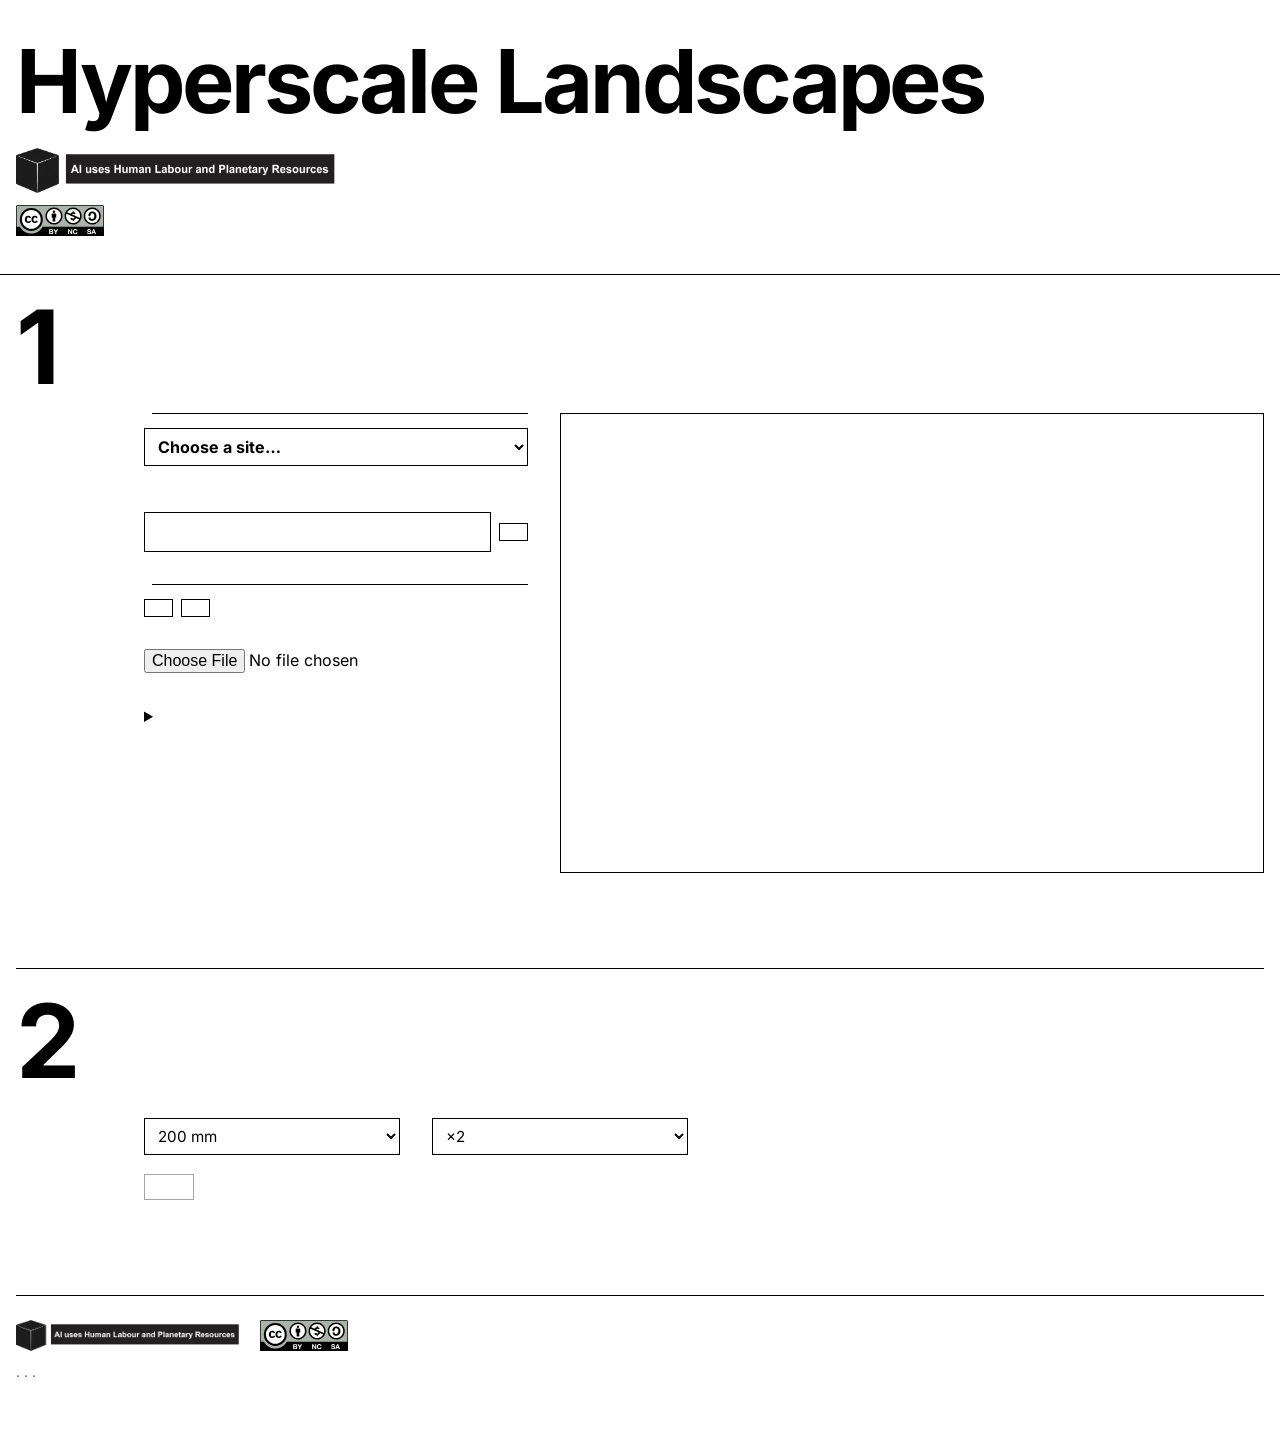
==== web/index.html @ 254e916b "Context apron: Landscape and Energy context toggles; licence split - Screen-only context apron round" ====
<!doctype html>
<html lang="en-GB">
<head>
<meta charset="utf-8">
<meta name="viewport" content="width=device-width, initial-scale=1">
<title>Hyperscale Landscapes</title>
<meta name="description" content="Make 3D-printable models and images of the landscape around a proposed data centre. Runs entirely in your browser.">
<meta name="referrer" content="strict-origin-when-cross-origin">
<link rel="icon" href="data:image/svg+xml,%3Csvg xmlns='http://www.w3.org/2000/svg' viewBox='0 0 32 32'%3E%3Cpath d='M2 26 L11 12 L17 20 L22 14 L30 26Z' fill='%238B7355'/%3E%3Crect x='18' y='19' width='8' height='7' fill='%23000000'/%3E%3C/svg%3E">
<link rel="stylesheet" href="vendor/leaflet/leaflet.css">
<link rel="stylesheet" href="css/app.css">
<script type="importmap">
{ "imports": {
  "three": "./vendor/three/three.module.min.js",
  "three/addons/": "./vendor/three/addons/",
  "gifenc": "./vendor/gifenc.js",
  "hl/caption": "./js/scene/caption.js"
} }
</script>
</head>
<body>
<a class="skip" href="#main">Skip to content</a>
<header class="site">
  <h1 data-i18n="app.title">Hyperscale Landscapes</h1>
  <p data-i18n="app.tagline"></p>
  <img class="logo" src="img/ai-planetary-resources.webp" width="2000" height="281" alt="AI uses Human Labour and Planetary Resources">
  <a class="cc" href="https://creativecommons.org/licenses/by-nc-sa/4.0/" rel="license"><img src="img/cc-by-nc-sa.svg" width="88" height="31" alt="Creative Commons Attribution-NonCommercial-ShareAlike 4.0 International licence"></a>
</header>

<main id="main">
  <section class="step" id="pick" aria-labelledby="pick-h">
    <h2 id="pick-h"><span class="num" aria-hidden="true">1</span><span data-i18n="step.pick"></span></h2>
    <div class="pick-grid">
      <div class="pick-controls">
        <fieldset>
          <legend data-i18n="pick.sites"></legend>
          <label for="site-select" class="visually-hidden">Choose a Scottish hyperscale data centre site</label>
          <select id="site-select"><option value="">Choose a site…</option></select>
          <p class="hint" data-i18n="pick.sites.help"></p>
          <p class="hint"><a href="https://www.google.com/maps/d/viewer?mid=1iGmWc4tSHrLNwDRCFz86dLgBFWWw-Kg" rel="noopener" target="_blank" data-i18n="pick.sites.aprs"></a></p>
          <div id="site-facts" class="site-facts" aria-live="polite" hidden></div>
        </fieldset>
        <form id="search" class="row" role="search">
          <label for="q" data-i18n="pick.search"></label>
          <div class="inline"><input id="q" type="search" autocomplete="off" required><button data-i18n="pick.search.button"></button></div>
          <p class="hint" data-i18n="pick.search.privacy"></p>
          <ul id="results" class="results" aria-live="polite"></ul>
        </form>
        <fieldset>
          <legend data-i18n="pick.draw"></legend>
          <div class="inline">
            <button type="button" id="draw-box" data-i18n="pick.draw.box"></button>
            <button type="button" id="draw-poly" data-i18n="pick.draw.polygon"></button>
            <button type="button" id="draw-finish" data-i18n="pick.draw.finish" hidden></button>
          </div>
        </fieldset>
        <div class="row">
          <label for="upload" data-i18n="pick.upload"></label>
          <input id="upload" type="file" accept=".geojson,.json,.kml,.kmz">
          <p class="hint" data-i18n="pick.upload.help"></p>
        </div>
        <details>
          <summary data-i18n="pick.coords"></summary>
          <form id="coords" class="coords">
            <label>South <input name="minLat" type="number" step="any" required></label>
            <label>North <input name="maxLat" type="number" step="any" required></label>
            <label>West <input name="minLon" type="number" step="any" required></label>
            <label>East <input name="maxLon" type="number" step="any" required></label>
            <button data-i18n="pick.coords.apply"></button>
          </form>
        </details>
      </div>
      <div id="map" class="map" aria-label="Map for choosing an area"></div>
    </div>
    <p id="area" class="status" aria-live="polite"></p>
  </section>

  <section class="step" id="size" aria-labelledby="size-h">
    <h2 id="size-h"><span class="num" aria-hidden="true">2</span><span data-i18n="step.size"></span></h2>
    <form id="options" class="options">
      <label><span data-i18n="size.print"></span>
        <select name="printSize"><option value="200" selected>200 mm</option><option value="150">150 mm</option><option value="120">120 mm</option></select></label>
      <label><span data-i18n="size.exag"></span>
        <select name="zExag"><option value="1">×1 (true)</option><option value="1.5">×1.5</option><option value="2" selected>×2</option><option value="3">×3</option></select></label>
      <p class="hint" id="exag-note"></p>
      <button id="build" class="primary" data-i18n="build.button" disabled></button>
      <p id="build-status" class="status" role="status" aria-live="polite"></p>
    </form>
  </section>

  <section class="step" id="preview" aria-labelledby="preview-h" hidden>
    <h2 id="preview-h"><span class="num" aria-hidden="true">3</span><span data-i18n="step.preview"></span></h2>
    <div id="view" class="view"></div>
    <details class="studio-wrap" id="layers-panel" open>
      <summary>Layers, surface and background</summary>
      <div class="layers layers-panel">
        <div>
          <h3 data-i18n="preview.layers"></h3>
          <ul id="layer-list"></ul>
        </div>
        <div>
          <h3><label for="surface">Surface</label></h3>
          <select id="surface"></select>
          <p id="surface-note" class="hint" aria-live="polite"></p>
        </div>
      </div>
    </details>
    <details class="studio-wrap" id="geology-panel" open hidden>
      <summary>Geology legend</summary>
      <div id="geology-slot"></div>
    </details>
    <details class="studio-wrap" id="data-notes">
      <summary>Data notes</summary>
      <p id="caption" class="caption"></p>
    </details>
    <details class="studio-wrap" open>
      <summary>Studio: style, camera, light and model</summary>
      <div id="studio"></div>
    </details>
    <details class="studio-wrap" id="section-panel">
      <summary>Cross-section</summary>
      <p class="hint">Draw a line across the area on the map, for example from a village through the site to a substation. The profile shows the ground, buildings at their heights, the proposed building at its stated height, and what the line crosses.</p>
      <div class="inline">
        <button type="button" id="section-draw">Draw a line on the map</button>
        <label>Vertical scale
          <select id="section-vex">
            <option value="1" selected>True (×1)</option><option value="2">×2</option>
            <option value="5">×5</option><option value="10">×10</option>
          </select></label>
        <button type="button" id="section-svg" disabled>Save SVG</button>
        <button type="button" id="section-png" disabled>Save PNG</button>
      </div>
      <p id="section-status" class="hint" aria-live="polite"></p>
      <figure id="section-figure" class="section-figure"></figure>
    </details>
  </section>

  <section class="step" id="export" aria-labelledby="export-h" hidden>
    <h2 id="export-h"><span class="num" aria-hidden="true">4</span><span data-i18n="step.export"></span></h2>
    <label class="print-colours"><span data-i18n="size.preset"></span>
      <select name="preset" id="preset" form="options"></select></label>
    <p class="hint">How the 3MF is split into coloured parts, one per filament. The shape is the same in every set; Studio's <em>Print colours</em> shows the choice on screen.</p>
    <div class="inline downloads">
      <button type="button" id="dl-3mf" class="primary" data-i18n="export.3mf"></button>
      <button type="button" id="dl-stl" data-i18n="export.stl"></button>
    </div>
    <h3>Images and animations</h3>
    <div id="export-media" class="studio export-media"></div>
    <h3>Legend and geology</h3>
    <div class="studio export-media">
      <fieldset id="export-legend"><legend>Legend</legend></fieldset>
      <fieldset id="export-geology" hidden><legend>Geology cross sections</legend></fieldset>
    </div>
    <h3>Digital artefacts</h3>
    <div class="inline downloads">
      <button type="button" id="dl-viewer">Interactive 3D viewer (HTML)</button>
    </div>
    <p class="hint">A single file that opens in any browser, works offline, and can be emailed. It has the same controls as this preview.</p>
    <p id="viewer-info" class="hint" aria-live="polite"></p>
    <p class="hint" data-i18n="export.3mf.help"></p>
    <p class="note" data-i18n="export.lowres"></p>
    <p id="pauses" class="hint"></p>
    <p><a href="https://github.com/jamiejcross/hyperscale-landscapes/tree/main/docs" data-i18n="export.newprint"></a></p>
  </section>
</main>

<footer class="site">
  <p class="logos">
    <img src="img/ai-planetary-resources.webp" width="2000" height="281" alt="AI uses Human Labour and Planetary Resources">
    <a href="https://creativecommons.org/licenses/by-nc-sa/4.0/" rel="license"><img src="img/cc-by-nc-sa.svg" width="88" height="31" alt="Creative Commons Attribution-NonCommercial-ShareAlike 4.0 International licence"></a>
  </p>
  <p data-i18n="footer.licence"></p>
  <p><span data-i18n="footer.attr"></span> · <a href="privacy.html" data-i18n="footer.privacy"></a> ·
     <a href="https://github.com/jamiejcross/hyperscale-landscapes/blob/main/DATA_LICENCES.md" data-i18n="footer.sources"></a> ·
     <a href="https://github.com/jamiejcross/hyperscale-landscapes" data-i18n="footer.code"></a></p>
</footer>
<script src="vendor/leaflet/leaflet.js"></script>
<script type="module" src="js/app.js"></script>
</body>
</html>
---- web/vendor/leaflet/leaflet.css ----
/* required styles */

.leaflet-pane,
.leaflet-tile,
.leaflet-marker-icon,
.leaflet-marker-shadow,
.leaflet-tile-container,
.leaflet-pane > svg,
.leaflet-pane > canvas,
.leaflet-zoom-box,
.leaflet-image-layer,
.leaflet-layer {
	position: absolute;
	left: 0;
	top: 0;
	}
.leaflet-container {
	overflow: hidden;
	}
.leaflet-tile,
.leaflet-marker-icon,
.leaflet-marker-shadow {
	-webkit-user-select: none;
	   -moz-user-select: none;
	        user-select: none;
	  -webkit-user-drag: none;
	}
/* Prevents IE11 from highlighting tiles in blue */
.leaflet-tile::selection {
	background: transparent;
}
/* Safari renders non-retina tile on retina better with this, but Chrome is worse */
.leaflet-safari .leaflet-tile {
	image-rendering: -webkit-optimize-contrast;
	}
/* hack that prevents hw layers "stretching" when loading new tiles */
.leaflet-safari .leaflet-tile-container {
	width: 1600px;
	height: 1600px;
	-webkit-transform-origin: 0 0;
	}
.leaflet-marker-icon,
.leaflet-marker-shadow {
	display: block;
	}
/* .leaflet-container svg: reset svg max-width decleration shipped in Joomla! (joomla.org) 3.x */
/* .leaflet-container img: map is broken in FF if you have max-width: 100% on tiles */
.leaflet-container .leaflet-overlay-pane svg {
	max-width: none !important;
	max-height: none !important;
	}
.leaflet-container .leaflet-marker-pane img,
.leaflet-container .leaflet-shadow-pane img,
.leaflet-container .leaflet-tile-pane img,
.leaflet-container img.leaflet-image-layer,
.leaflet-container .leaflet-tile {
	max-width: none !important;
	max-height: none !important;
	width: auto;
	padding: 0;
	}

.leaflet-container img.leaflet-tile {
	/* See: https://bugs.chromium.org/p/chromium/issues/detail?id=600120 */
	mix-blend-mode: plus-lighter;
}

.leaflet-container.leaflet-touch-zoom {
	-ms-touch-action: pan-x pan-y;
	touch-action: pan-x pan-y;
	}
.leaflet-container.leaflet-touch-drag {
	-ms-touch-action: pinch-zoom;
	/* Fallback for FF which doesn't support pinch-zoom */
	touch-action: none;
	touch-action: pinch-zoom;
}
.leaflet-container.leaflet-touch-drag.leaflet-touch-zoom {
	-ms-touch-action: none;
	touch-action: none;
}
.leaflet-container {
	-webkit-tap-highlight-color: transparent;
}
.leaflet-container a {
	-webkit-tap-highlight-color: rgba(51, 181, 229, 0.4);
}
.leaflet-tile {
	filter: inherit;
	visibility: hidden;
	}
.leaflet-tile-loaded {
	visibility: inherit;
	}
.leaflet-zoom-box {
	width: 0;
	height: 0;
	-moz-box-sizing: border-box;
	     box-sizing: border-box;
	z-index: 800;
	}
/* workaround for https://bugzilla.mozilla.org/show_bug.cgi?id=888319 */
.leaflet-overlay-pane svg {
	-moz-user-select: none;
	}

.leaflet-pane         { z-index: 400; }

.leaflet-tile-pane    { z-index: 200; }
.leaflet-overlay-pane { z-index: 400; }
.leaflet-shadow-pane  { z-index: 500; }
.leaflet-marker-pane  { z-index: 600; }
.leaflet-tooltip-pane   { z-index: 650; }
.leaflet-popup-pane   { z-index: 700; }

.leaflet-map-pane canvas { z-index: 100; }
.leaflet-map-pane svg    { z-index: 200; }

.leaflet-vml-shape {
	width: 1px;
	height: 1px;
	}
.lvml {
	behavior: url(#default#VML);
	display: inline-block;
	position: absolute;
	}


/* control positioning */

.leaflet-control {
	position: relative;
	z-index: 800;
	pointer-events: visiblePainted; /* IE 9-10 doesn't have auto */
	pointer-events: auto;
	}
.leaflet-top,
.leaflet-bottom {
	position: absolute;
	z-index: 1000;
	pointer-events: none;
	}
.leaflet-top {
	top: 0;
	}
.leaflet-right {
	right: 0;
	}
.leaflet-bottom {
	bottom: 0;
	}
.leaflet-left {
	left: 0;
	}
.leaflet-control {
	float: left;
	clear: both;
	}
.leaflet-right .leaflet-control {
	float: right;
	}
.leaflet-top .leaflet-control {
	margin-top: 10px;
	}
.leaflet-bottom .leaflet-control {
	margin-bottom: 10px;
	}
.leaflet-left .leaflet-control {
	margin-left: 10px;
	}
.leaflet-right .leaflet-control {
	margin-right: 10px;
	}


/* zoom and fade animations */

.leaflet-fade-anim .leaflet-popup {
	opacity: 0;
	-webkit-transition: opacity 0.2s linear;
	   -moz-transition: opacity 0.2s linear;
	        transition: opacity 0.2s linear;
	}
.leaflet-fade-anim .leaflet-map-pane .leaflet-popup {
	opacity: 1;
	}
.leaflet-zoom-animated {
	-webkit-transform-origin: 0 0;
	    -ms-transform-origin: 0 0;
	        transform-origin: 0 0;
	}
svg.leaflet-zoom-animated {
	will-change: transform;
}

.leaflet-zoom-anim .leaflet-zoom-animated {
	-webkit-transition: -webkit-transform 0.25s cubic-bezier(0,0,0.25,1);
	   -moz-transition:    -moz-transform 0.25s cubic-bezier(0,0,0.25,1);
	        transition:         transform 0.25s cubic-bezier(0,0,0.25,1);
	}
.leaflet-zoom-anim .leaflet-tile,
.leaflet-pan-anim .leaflet-tile {
	-webkit-transition: none;
	   -moz-transition: none;
	        transition: none;
	}

.leaflet-zoom-anim .leaflet-zoom-hide {
	visibility: hidden;
	}


/* cursors */

.leaflet-interactive {
	cursor: pointer;
	}
.leaflet-grab {
	cursor: -webkit-grab;
	cursor:    -moz-grab;
	cursor:         grab;
	}
.leaflet-crosshair,
.leaflet-crosshair .leaflet-interactive {
	cursor: crosshair;
	}
.leaflet-popup-pane,
.leaflet-control {
	cursor: auto;
	}
.leaflet-dragging .leaflet-grab,
.leaflet-dragging .leaflet-grab .leaflet-interactive,
.leaflet-dragging .leaflet-marker-draggable {
	cursor: move;
	cursor: -webkit-grabbing;
	cursor:    -moz-grabbing;
	cursor:         grabbing;
	}

/* marker & overlays interactivity */
.leaflet-marker-icon,
.leaflet-marker-shadow,
.leaflet-image-layer,
.leaflet-pane > svg path,
.leaflet-tile-container {
	pointer-events: none;
	}

.leaflet-marker-icon.leaflet-interactive,
.leaflet-image-layer.leaflet-interactive,
.leaflet-pane > svg path.leaflet-interactive,
svg.leaflet-image-layer.leaflet-interactive path {
	pointer-events: visiblePainted; /* IE 9-10 doesn't have auto */
	pointer-events: auto;
	}

/* visual tweaks */

.leaflet-container {
	background: #ddd;
	outline-offset: 1px;
	}
.leaflet-container a {
	color: #0078A8;
	}
.leaflet-zoom-box {
	border: 2px dotted #38f;
	background: rgba(255,255,255,0.5);
	}


/* general typography */
.leaflet-container {
	font-family: "Helvetica Neue", Arial, Helvetica, sans-serif;
	font-size: 12px;
	font-size: 0.75rem;
	line-height: 1.5;
	}


/* general toolbar styles */

.leaflet-bar {
	box-shadow: 0 1px 5px rgba(0,0,0,0.65);
	border-radius: 4px;
	}
.leaflet-bar a {
	background-color: #fff;
	border-bottom: 1px solid #ccc;
	width: 26px;
	height: 26px;
	line-height: 26px;
	display: block;
	text-align: center;
	text-decoration: none;
	color: black;
	}
.leaflet-bar a,
.leaflet-control-layers-toggle {
	background-position: 50% 50%;
	background-repeat: no-repeat;
	display: block;
	}
.leaflet-bar a:hover,
.leaflet-bar a:focus {
	background-color: #f4f4f4;
	}
.leaflet-bar a:first-child {
	border-top-left-radius: 4px;
	border-top-right-radius: 4px;
	}
.leaflet-bar a:last-child {
	border-bottom-left-radius: 4px;
	border-bottom-right-radius: 4px;
	border-bottom: none;
	}
.leaflet-bar a.leaflet-disabled {
	cursor: default;
	background-color: #f4f4f4;
	color: #bbb;
	}

.leaflet-touch .leaflet-bar a {
	width: 30px;
	height: 30px;
	line-height: 30px;
	}
.leaflet-touch .leaflet-bar a:first-child {
	border-top-left-radius: 2px;
	border-top-right-radius: 2px;
	}
.leaflet-touch .leaflet-bar a:last-child {
	border-bottom-left-radius: 2px;
	border-bottom-right-radius: 2px;
	}

/* zoom control */

.leaflet-control-zoom-in,
.leaflet-control-zoom-out {
	font: bold 18px 'Lucida Console', Monaco, monospace;
	text-indent: 1px;
	}

.leaflet-touch .leaflet-control-zoom-in, .leaflet-touch .leaflet-control-zoom-out  {
	font-size: 22px;
	}


/* layers control */

.leaflet-control-layers {
	box-shadow: 0 1px 5px rgba(0,0,0,0.4);
	background: #fff;
	border-radius: 5px;
	}
.leaflet-control-layers-toggle {
	background-image: url(images/layers.png);
	width: 36px;
	height: 36px;
	}
.leaflet-retina .leaflet-control-layers-toggle {
	background-image: url(images/layers-2x.png);
	background-size: 26px 26px;
	}
.leaflet-touch .leaflet-control-layers-toggle {
	width: 44px;
	height: 44px;
	}
.leaflet-control-layers .leaflet-control-layers-list,
.leaflet-control-layers-expanded .leaflet-control-layers-toggle {
	display: none;
	}
.leaflet-control-layers-expanded .leaflet-control-layers-list {
	display: block;
	position: relative;
	}
.leaflet-control-layers-expanded {
	padding: 6px 10px 6px 6px;
	color: #333;
	background: #fff;
	}
.leaflet-control-layers-scrollbar {
	overflow-y: scroll;
	overflow-x: hidden;
	padding-right: 5px;
	}
.leaflet-control-layers-selector {
	margin-top: 2px;
	position: relative;
	top: 1px;
	}
.leaflet-control-layers label {
	display: block;
	font-size: 13px;
	font-size: 1.08333em;
	}
.leaflet-control-layers-separator {
	height: 0;
	border-top: 1px solid #ddd;
	margin: 5px -10px 5px -6px;
	}

/* Default icon URLs */
.leaflet-default-icon-path { /* used only in path-guessing heuristic, see L.Icon.Default */
	background-image: url(images/marker-icon.png);
	}


/* attribution and scale controls */

.leaflet-container .leaflet-control-attribution {
	background: #fff;
	background: rgba(255, 255, 255, 0.8);
	margin: 0;
	}
.leaflet-control-attribution,
.leaflet-control-scale-line {
	padding: 0 5px;
	color: #333;
	line-height: 1.4;
	}
.leaflet-control-attribution a {
	text-decoration: none;
	}
.leaflet-control-attribution a:hover,
.leaflet-control-attribution a:focus {
	text-decoration: underline;
	}
.leaflet-attribution-flag {
	display: inline !important;
	vertical-align: baseline !important;
	width: 1em;
	height: 0.6669em;
	}
.leaflet-left .leaflet-control-scale {
	margin-left: 5px;
	}
.leaflet-bottom .leaflet-control-scale {
	margin-bottom: 5px;
	}
.leaflet-control-scale-line {
	border: 2px solid #777;
	border-top: none;
	line-height: 1.1;
	padding: 2px 5px 1px;
	white-space: nowrap;
	-moz-box-sizing: border-box;
	     box-sizing: border-box;
	background: rgba(255, 255, 255, 0.8);
	text-shadow: 1px 1px #fff;
	}
.leaflet-control-scale-line:not(:first-child) {
	border-top: 2px solid #777;
	border-bottom: none;
	margin-top: -2px;
	}
.leaflet-control-scale-line:not(:first-child):not(:last-child) {
	border-bottom: 2px solid #777;
	}

.leaflet-touch .leaflet-control-attribution,
.leaflet-touch .leaflet-control-layers,
.leaflet-touch .leaflet-bar {
	box-shadow: none;
	}
.leaflet-touch .leaflet-control-layers,
.leaflet-touch .leaflet-bar {
	border: 2px solid rgba(0,0,0,0.2);
	background-clip: padding-box;
	}


/* popup */

.leaflet-popup {
	position: absolute;
	text-align: center;
	margin-bottom: 20px;
	}
.leaflet-popup-content-wrapper {
	padding: 1px;
	text-align: left;
	border-radius: 12px;
	}
.leaflet-popup-content {
	margin: 13px 24px 13px 20px;
	line-height: 1.3;
	font-size: 13px;
	font-size: 1.08333em;
	min-height: 1px;
	}
.leaflet-popup-content p {
	margin: 17px 0;
	margin: 1.3em 0;
	}
.leaflet-popup-tip-container {
	width: 40px;
	height: 20px;
	position: absolute;
	left: 50%;
	margin-top: -1px;
	margin-left: -20px;
	overflow: hidden;
	pointer-events: none;
	}
.leaflet-popup-tip {
	width: 17px;
	height: 17px;
	padding: 1px;

	margin: -10px auto 0;
	pointer-events: auto;

	-webkit-transform: rotate(45deg);
	   -moz-transform: rotate(45deg);
	    -ms-transform: rotate(45deg);
	        transform: rotate(45deg);
	}
.leaflet-popup-content-wrapper,
.leaflet-popup-tip {
	background: white;
	color: #333;
	box-shadow: 0 3px 14px rgba(0,0,0,0.4);
	}
.leaflet-container a.leaflet-popup-close-button {
	position: absolute;
	top: 0;
	right: 0;
	border: none;
	text-align: center;
	width: 24px;
	height: 24px;
	font: 16px/24px Tahoma, Verdana, sans-serif;
	color: #757575;
	text-decoration: none;
	background: transparent;
	}
.leaflet-container a.leaflet-popup-close-button:hover,
.leaflet-container a.leaflet-popup-close-button:focus {
	color: #585858;
	}
.leaflet-popup-scrolled {
	overflow: auto;
	}

.leaflet-oldie .leaflet-popup-content-wrapper {
	-ms-zoom: 1;
	}
.leaflet-oldie .leaflet-popup-tip {
	width: 24px;
	margin: 0 auto;

	-ms-filter: "progid:DXImageTransform.Microsoft.Matrix(M11=0.70710678, M12=0.70710678, M21=-0.70710678, M22=0.70710678)";
	filter: progid:DXImageTransform.Microsoft.Matrix(M11=0.70710678, M12=0.70710678, M21=-0.70710678, M22=0.70710678);
	}

.leaflet-oldie .leaflet-control-zoom,
.leaflet-oldie .leaflet-control-layers,
.leaflet-oldie .leaflet-popup-content-wrapper,
.leaflet-oldie .leaflet-popup-tip {
	border: 1px solid #999;
	}


/* div icon */

.leaflet-div-icon {
	background: #fff;
	border: 1px solid #666;
	}


/* Tooltip */
/* Base styles for the element that has a tooltip */
.leaflet-tooltip {
	position: absolute;
	padding: 6px;
	background-color: #fff;
	border: 1px solid #fff;
	border-radius: 3px;
	color: #222;
	white-space: nowrap;
	-webkit-user-select: none;
	-moz-user-select: none;
	-ms-user-select: none;
	user-select: none;
	pointer-events: none;
	box-shadow: 0 1px 3px rgba(0,0,0,0.4);
	}
.leaflet-tooltip.leaflet-interactive {
	cursor: pointer;
	pointer-events: auto;
	}
.leaflet-tooltip-top:before,
.leaflet-tooltip-bottom:before,
.leaflet-tooltip-left:before,
.leaflet-tooltip-right:before {
	position: absolute;
	pointer-events: none;
	border: 6px solid transparent;
	background: transparent;
	content: "";
	}

/* Directions */

.leaflet-tooltip-bottom {
	margin-top: 6px;
}
.leaflet-tooltip-top {
	margin-top: -6px;
}
.leaflet-tooltip-bottom:before,
.leaflet-tooltip-top:before {
	left: 50%;
	margin-left: -6px;
	}
.leaflet-tooltip-top:before {
	bottom: 0;
	margin-bottom: -12px;
	border-top-color: #fff;
	}
.leaflet-tooltip-bottom:before {
	top: 0;
	margin-top: -12px;
	margin-left: -6px;
	border-bottom-color: #fff;
	}
.leaflet-tooltip-left {
	margin-left: -6px;
}
.leaflet-tooltip-right {
	margin-left: 6px;
}
.leaflet-tooltip-left:before,
.leaflet-tooltip-right:before {
	top: 50%;
	margin-top: -6px;
	}
.leaflet-tooltip-left:before {
	right: 0;
	margin-right: -12px;
	border-left-color: #fff;
	}
.leaflet-tooltip-right:before {
	left: 0;
	margin-left: -12px;
	border-right-color: #fff;
	}

/* Printing */

@media print {
	/* Prevent printers from removing background-images of controls. */
	.leaflet-control {
		-webkit-print-color-adjust: exact;
		print-color-adjust: exact;
		}
	}
---- web/css/app.css ----
/* Hyperscale Landscapes: Swiss / International Typographic Style.
   One grotesque (Inter, 400 and 700), flush-left ragged-right text, strictly
   black and white, with scale and weight contrast doing the work.
   No rounded corners, no shadows: hairline rules and a strict grid. */

@font-face { font-family: "Inter"; font-weight: 400; font-display: swap;
  src: url("../vendor/fonts/inter-latin-400.woff2") format("woff2"); unicode-range: U+0000-00FF, U+0131, U+0152-0153, U+02BB-02BC, U+02C6, U+02DA, U+02DC, U+2000-206F, U+2074, U+20AC, U+2122, U+2191, U+2193, U+2212, U+2215, U+FEFF, U+FFFD; }
@font-face { font-family: "Inter"; font-weight: 400; font-display: swap;
  src: url("../vendor/fonts/inter-latin-ext-400.woff2") format("woff2"); unicode-range: U+0100-024F, U+0259, U+1E00-1EFF, U+2020, U+20A0-20AB, U+20AD-20CF, U+2113, U+2C60-2C7F, U+A720-A7FF; }
@font-face { font-family: "Inter"; font-weight: 700; font-display: swap;
  src: url("../vendor/fonts/inter-latin-700.woff2") format("woff2"); unicode-range: U+0000-00FF, U+0131, U+0152-0153, U+02BB-02BC, U+02C6, U+02DA, U+02DC, U+2000-206F, U+2074, U+20AC, U+2122, U+2191, U+2193, U+2212, U+2215, U+FEFF, U+FFFD; }
@font-face { font-family: "Inter"; font-weight: 700; font-display: swap;
  src: url("../vendor/fonts/inter-latin-ext-700.woff2") format("woff2"); unicode-range: U+0100-024F, U+0259, U+1E00-1EFF, U+2020, U+20A0-20AB, U+20AD-20CF, U+2113, U+2C60-2C7F, U+A720-A7FF; }

:root {
  --paper: #ffffff;
  --ink: #000000;
  --grey: #5c5c5c;          /* secondary text: 6.6:1 on white */
  --rule: #000000;
  --faint: #e6e6e6;
  --spot: var(--ink);       /* no spot colour: emphasis is black */
  --spot-ink: var(--paper);
  --measure: 62ch;
  --gutter: 16px;
  --col: minmax(0, 1fr);
  --font: "Inter", "Helvetica Neue", Helvetica, Arial, sans-serif;
  color-scheme: light;
}
@media (prefers-color-scheme: dark) {
  :root:not([data-theme="light"]) {
    --paper: #0b0b0b; --ink: #f4f4f4; --grey: #a8a8a8; --rule: #f4f4f4; --faint: #2a2a2a;
    color-scheme: dark;
  }
}
:root[data-theme="dark"] {
  --paper: #0b0b0b; --ink: #f4f4f4; --grey: #a8a8a8; --rule: #f4f4f4; --faint: #2a2a2a;
  color-scheme: dark;
}

* { box-sizing: border-box; }
[hidden] { display: none !important; }   /* grid layouts must not override hidden */
html { font-family: var(--font); font-size: 100%; line-height: 1.45; }
body { margin: 0; background: var(--paper); color: var(--ink); text-align: left; hyphens: manual; }
a { color: inherit; text-decoration-thickness: 1px; text-underline-offset: 0.18em; }
a:hover { color: var(--spot); }
:focus-visible { outline: 3px solid var(--spot); outline-offset: 2px; }
.skip { position: absolute; left: -999px; top: 0; padding: .5rem 1rem; background: var(--ink); color: var(--paper); }
.skip:focus { left: 1rem; }
.visually-hidden { position: absolute; width: 1px; height: 1px; overflow: hidden; clip: rect(0 0 0 0); }

/* ---- page grid ---- */
header.site, main, footer.site { max-width: 1280px; margin: 0 auto; padding: 0 var(--gutter); }

header.site { padding-top: 2.5rem; padding-bottom: 2rem; border-bottom: 1px solid var(--rule); }
header.site .logo { display: block; width: 100%; max-width: 20rem; height: auto; margin: 1.5rem 0 0; }   /* half size, below the subtitle */
header.site h1 { font-size: clamp(1.5rem, 7vw, 5.5rem); font-weight: 700; line-height: .95; letter-spacing: -0.035em; margin: 0; white-space: nowrap; }   /* one line */
header.site p { font-size: clamp(1.05rem, 1.8vw, 1.35rem); line-height: 1.3; margin: 1.25rem 0 0; }
@media (min-width: 48rem) { header.site p { white-space: nowrap; } }   /* one line; phones may wrap */

/* Each step: a numeral column and a content column, separated by a rule. */
.step { display: grid; grid-template-columns: 7rem var(--col); column-gap: var(--gutter);
  padding: 2rem 0 2.5rem; border-bottom: 1px solid var(--rule); }
.step > h2 { grid-column: 1 / -1; display: grid; grid-template-columns: 7rem var(--col); column-gap: var(--gutter);
  align-items: baseline; margin: 0 0 1.5rem; font-size: clamp(1.6rem, 3vw, 2.4rem); font-weight: 700; letter-spacing: -0.02em; line-height: 1.05; }
.step > h2 .num { font-size: clamp(3.5rem, 8vw, 6.5rem); line-height: .8; color: var(--spot); letter-spacing: -0.05em; }
.step > :not(h2) { grid-column: 2; }
.step h3 { font-size: .9rem; font-weight: 700; letter-spacing: 0; margin: 1.5rem 0 .5rem; }
.hint { color: var(--grey); font-size: .875rem; line-height: 1.4; margin: .35rem 0; max-width: var(--measure); }
.note { border-left: 4px solid var(--spot); padding-left: .75rem; max-width: var(--measure); }
.status { min-height: 1.45em; font-weight: 700; }
.status.error { color: var(--ink); border-left: 4px solid var(--ink); padding-left: .6rem; }

/* ---- controls ---- */
fieldset { border: 0; border-top: 1px solid var(--rule); margin: 0 0 1.25rem; padding: .6rem 0 0; min-width: 0; }
legend { font-size: .9rem; font-weight: 700; letter-spacing: 0; padding: 0 .5rem 0 0; }
label { display: block; margin: .45rem 0; font-size: .95rem; }
input, select, button { font: inherit; color: inherit; }
input[type=text], input[type=search], input[type=number], select {
  background: var(--paper); border: 1px solid var(--ink); border-radius: 0; padding: .45rem .55rem; max-width: 100%; }
button { background: var(--paper); border: 1px solid var(--ink); border-radius: 0; padding: .5rem .85rem; cursor: pointer; font-weight: 700; font-size: .9rem; }
button:hover { background: var(--ink); color: var(--paper); }
button.primary { background: var(--ink); color: var(--paper); }
button.primary:hover { background: var(--paper); border-color: var(--ink); color: var(--ink); }
button:disabled { opacity: .35; cursor: not-allowed; background: var(--paper); color: var(--ink); }
button[aria-pressed="true"] { background: var(--ink); color: var(--paper); }
input[type=range], input[type=checkbox] { accent-color: var(--ink); }
.inline { display: flex; flex-wrap: wrap; gap: .5rem; align-items: center; }
.inline input[type=search] { flex: 1 1 12rem; }

/* ---- step 1 ---- */
.pick-grid { display: grid; grid-template-columns: minmax(16rem, 24rem) var(--col); gap: 2rem; }
.map { min-height: 460px; border: 1px solid var(--ink); }
.map.drawing { cursor: crosshair; }
#site-select { width: 100%; font-weight: 700; }
.results { list-style: none; margin: .5rem 0 0; padding: 0; }
.results li { margin: .25rem 0; }
.results button { width: 100%; text-align: left; font-weight: 400; }
.coords { display: grid; grid-template-columns: repeat(2, 1fr); gap: .25rem .75rem; }
.coords input { width: 100%; }
.coords button { grid-column: 1 / -1; }
.site-facts { font-size: .9rem; border-top: 4px solid var(--spot); padding-top: .9rem; margin-top: 1.5rem; }
/* step 1 breathing room: the site list, its note, the facts and the next control */
#site-select { margin-bottom: .5rem; }
.pick-controls > fieldset, .pick-controls > form, .pick-controls > .row, .pick-controls > details { margin-bottom: 2rem; }
.pick-controls > fieldset { padding-top: .9rem; }
.site-facts p { margin: .6rem 0; }
.site-facts strong { font-size: 1.15rem; letter-spacing: -0.01em; }
.site-facts dl { display: grid; grid-template-columns: auto 1fr; gap: .15rem .9rem; margin: .5rem 0; }
.site-facts dt { color: var(--grey); }
.site-facts dd { margin: 0; }

/* ---- step 2 ---- */
.options { display: grid; grid-template-columns: repeat(auto-fit, minmax(13rem, 1fr)); gap: 0 2rem; align-items: start; }
.print-colours { display: block; margin: 1rem 0 .25rem; }
.print-colours span { display: block; font-size: .9rem; font-weight: 700; margin-bottom: .25rem; }
.options > label span { display: block; font-size: .9rem; font-weight: 700; letter-spacing: 0; margin-bottom: .25rem; }
.options select, .options input { width: 100%; }
.options .insert, .options .primary, .options .status, .options .hint { grid-column: 1 / -1; }
.options .insert { display: grid; grid-template-columns: repeat(auto-fit, minmax(13rem, 1fr)); gap: 0 2rem; }
.options .insert > .hint, .options .insert > .inline, .options .insert > legend { grid-column: 1 / -1; }
.options .primary { justify-self: start; font-size: 1.05rem; padding: .75rem 1.5rem; }
label.file input { display: block; margin-top: .25rem; }

/* ---- step 3 ---- */
/* the preview fills the column; layers, surface and background sit below it, in their own open/close section */
.layers-panel { display: grid; grid-template-columns: minmax(0, 1fr) minmax(14rem, 17rem); gap: 2rem; margin-top: .5rem; }
#layer-list { columns: 2 16rem; column-gap: 2rem; }
#layer-list > li { break-inside: avoid; }
.view { position: relative; aspect-ratio: 16 / 10; border: 1px solid var(--ink); overflow: hidden; background: #c9d9e4; }
.view canvas { width: 100%; height: 100%; display: block; }
.layers ul { list-style: none; padding: 0; margin: 0 0 1rem; }
.layers li { margin-bottom: .35rem; padding-bottom: .35rem; border-bottom: 1px solid var(--faint); }
.layers .swatch { display: inline-block; width: .85em; height: .85em; vertical-align: -.08em; margin-right: .4em; }
.layers details { font-size: .85rem; color: var(--grey); margin-left: 1.6rem; }
.layers .why { font-size: .85rem; color: var(--grey); margin-left: 1.6rem; }
.layers .why p { margin: .3rem 0; }
.why-btn { border: 0; background: none; padding: 0 .2rem; margin: 0; cursor: pointer; color: var(--grey); font: inherit; line-height: 1; }
.why-btn::before { content: '▾'; }
.why-btn[aria-expanded="true"]::before { content: '▴'; }
.why-btn:hover, .why-btn:focus-visible { color: var(--ink); }
.layers summary { cursor: pointer; }
#surface, #bg { width: 100%; }
.check { display: flex; gap: .45rem; align-items: center; }
.caption { font-size: .85rem; color: var(--grey); max-width: var(--measure); margin-top: 1rem; }
.studio-wrap { margin-top: 2rem; border-top: 1px solid var(--rule); padding-top: .75rem; }
.studio-wrap > summary { font-weight: 700; font-size: 1.25rem; letter-spacing: -0.01em; cursor: pointer; }
.studio { display: grid; grid-template-columns: repeat(auto-fit, minmax(15rem, 1fr)); gap: 0 2rem; margin-top: 1rem; }
.studio .range { display: grid; grid-template-columns: 6.5rem 1fr 3.4rem; align-items: center; gap: .5rem; }
.studio .range output { color: var(--grey); font-variant-numeric: tabular-nums; text-align: right; font-size: .85rem; }
.studio input[type=range] { width: 100%; }
.section-figure { margin: 1rem 0 0; overflow-x: auto; }
.section-figure svg { width: 100%; height: auto; display: block; border: 1px solid var(--ink); }
.before-after { margin: 1rem 0 0; }
.before-after img { width: 100%; height: auto; display: block; border: 1px solid var(--ink); }

/* ---- step 4 ---- */
.downloads button { min-width: 15rem; text-align: left; }
#export h3 { margin-top: 2rem; }

footer.site { padding-top: 1.5rem; padding-bottom: 3rem; font-size: .85rem; color: var(--grey); }
footer.site p { margin: 0; max-width: none; }
header.site .cc { display: inline-block; margin-top: .75rem; }
header.site .cc img, footer.site .logos a img { display: block; width: 88px; height: 31px; }
footer.site .logos { display: flex; flex-wrap: wrap; align-items: center; gap: 1.25rem; margin-bottom: 1rem; }
footer.site .logos > img { width: 100%; max-width: 14rem; height: auto; }

@media (max-width: 860px) {
  .step { grid-template-columns: var(--col); }
  .step > h2 { grid-template-columns: 4.5rem var(--col); }
  .step > :not(h2) { grid-column: 1; }
  .pick-grid, .layers-panel { grid-template-columns: var(--col); }
  .map { min-height: 340px; }
  .downloads button { width: 100%; }
}

/* tree height slider in the layer list */
#layer-list .range { display: flex; align-items: center; gap: .5rem; font-size: .85rem; margin: .2rem 0 .2rem 1.6rem; }
#layer-list .range input { flex: 1; min-width: 6rem; }
#layer-list .check.sub { margin-left: 1.6rem; font-size: .85rem; }

/* Geology legend in the studio (subsurface Stage 4) */
.geo-legend h3 { text-transform: none; letter-spacing: 0; font-size: 11px; font-weight: 700; margin: 9px 0 3px; color: #5c5c5c; }
.geo-row { display: flex; gap: 7px; align-items: flex-start; font-size: 11.5px; line-height: 1.3; margin: 4px 0; }
.geo-row img, .geo-row svg { flex: none; margin-top: 1px; }
.geo-legend .hint { margin: 4px 0; }
/* the geology legend under the preview: two columns, the fieldset's own frame dropped */
#geology-slot fieldset { border: 0; padding: 0; margin: .5rem 0 0; }
#geology-slot fieldset > legend { display: none; }
.geo-cols { display: grid; grid-template-columns: repeat(auto-fit, minmax(16rem, 1fr)); gap: 0 2rem; }
.geo-cols .geo-row { font-size: .85rem; }
.geo-cols h3 { font-size: .8rem; }
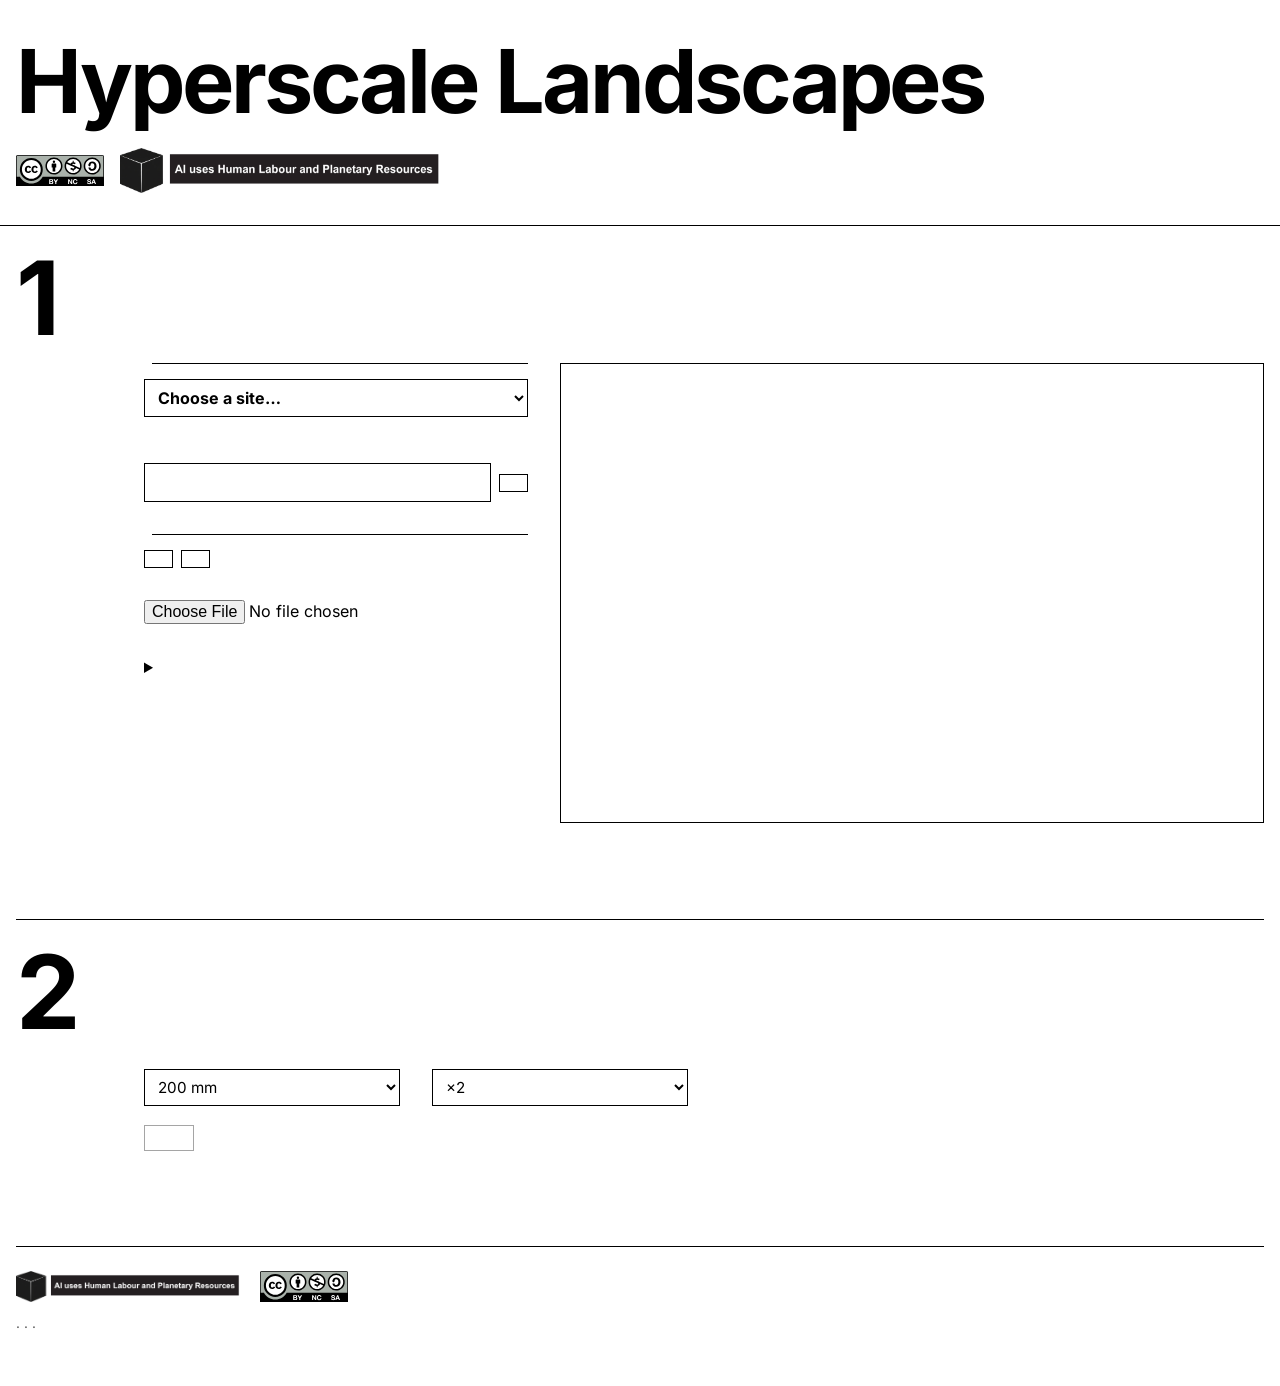
==== commit 154da458: "Context views (Terrain, Electricity Grid, Geological), Labels layer, lighter fade - Three always-vis" ====
--- a/web/index.html
+++ b/web/index.html
@@ -23,8 +23,10 @@
 <header class="site">
   <h1 data-i18n="app.title">Hyperscale Landscapes</h1>
   <p data-i18n="app.tagline"></p>
-  <img class="logo" src="img/ai-planetary-resources.webp" width="2000" height="281" alt="AI uses Human Labour and Planetary Resources">
-  <a class="cc" href="https://creativecommons.org/licenses/by-nc-sa/4.0/" rel="license"><img src="img/cc-by-nc-sa.svg" width="88" height="31" alt="Creative Commons Attribution-NonCommercial-ShareAlike 4.0 International licence"></a>
+  <div class="header-logos">
+    <a class="cc" href="https://creativecommons.org/licenses/by-nc-sa/4.0/" rel="license"><img src="img/cc-by-nc-sa.svg" width="88" height="31" alt="Creative Commons Attribution-NonCommercial-ShareAlike 4.0 International licence"></a>
+    <img class="logo" src="img/ai-planetary-resources.webp" width="2000" height="281" alt="AI uses Human Labour and Planetary Resources">
+  </div>
 </header>
 
 <main id="main">
@@ -93,15 +95,18 @@
     <div id="view" class="view"></div>
     <details class="studio-wrap" id="layers-panel" open>
       <summary>Layers, surface and background</summary>
+      <p class="hint layers-note">Options to change how the model is drawn on screen as well as in exported or download images. Files for 3D printing are not affected.</p>
       <div class="layers layers-panel">
         <div>
           <h3 data-i18n="preview.layers"></h3>
           <ul id="layer-list"></ul>
         </div>
         <div>
+          <div id="context-slot"></div>
           <h3><label for="surface">Surface</label></h3>
           <select id="surface"></select>
           <p id="surface-note" class="hint" aria-live="polite"></p>
+          <div id="style-slot"></div>
         </div>
       </div>
     </details>
@@ -114,7 +119,7 @@
       <p id="caption" class="caption"></p>
     </details>
     <details class="studio-wrap" open>
-      <summary>Studio: style, camera, light and model</summary>
+      <summary>Studio: camera, light and model</summary>
       <div id="studio"></div>
     </details>
     <details class="studio-wrap" id="section-panel">
--- a/web/css/app.css
+++ b/web/css/app.css
@@ -52,7 +52,8 @@
 header.site, main, footer.site { max-width: 1280px; margin: 0 auto; padding: 0 var(--gutter); }
 
 header.site { padding-top: 2.5rem; padding-bottom: 2rem; border-bottom: 1px solid var(--rule); }
-header.site .logo { display: block; width: 100%; max-width: 20rem; height: auto; margin: 1.5rem 0 0; }   /* half size, below the subtitle */
+header.site .header-logos { display: flex; align-items: center; gap: 1rem; margin-top: 1.5rem; }   /* CC licence, then the logo, on one line below the subtitle */
+header.site .logo { display: block; width: 100%; max-width: 20rem; min-width: 0; height: auto; margin: 0; }   /* half size */
 header.site h1 { font-size: clamp(1.5rem, 7vw, 5.5rem); font-weight: 700; line-height: .95; letter-spacing: -0.035em; margin: 0; white-space: nowrap; }   /* one line */
 header.site p { font-size: clamp(1.05rem, 1.8vw, 1.35rem); line-height: 1.3; margin: 1.25rem 0 0; }
 @media (min-width: 48rem) { header.site p { white-space: nowrap; } }   /* one line; phones may wrap */
@@ -148,6 +149,14 @@
 .studio .range { display: grid; grid-template-columns: 6.5rem 1fr 3.4rem; align-items: center; gap: .5rem; }
 .studio .range output { color: var(--grey); font-variant-numeric: tabular-nums; text-align: right; font-size: .85rem; }
 .studio input[type=range] { width: 100%; }
+/* Style (moved from the studio to the layers panel) and the context views */
+#style-slot fieldset { border: 0; padding: 0; margin: 1rem 0 0; min-width: 0; }
+#style-slot legend { font-weight: 700; font-size: 1rem; padding: 0; margin-bottom: .35rem; }
+#style-slot .range { display: grid; grid-template-columns: 4.5rem 1fr 3.4rem; align-items: center; gap: .5rem; }
+#style-slot .range output { color: var(--grey); font-variant-numeric: tabular-nums; text-align: right; font-size: .85rem; }
+#style-slot input[type=range], #style-slot select { width: 100%; }
+#context-slot h3 { margin-top: 0; }
+.layers-note { margin-top: .5rem; }
 .section-figure { margin: 1rem 0 0; overflow-x: auto; }
 .section-figure svg { width: 100%; height: auto; display: block; border: 1px solid var(--ink); }
 .before-after { margin: 1rem 0 0; }
@@ -159,7 +168,7 @@
 
 footer.site { padding-top: 1.5rem; padding-bottom: 3rem; font-size: .85rem; color: var(--grey); }
 footer.site p { margin: 0; max-width: none; }
-header.site .cc { display: inline-block; margin-top: .75rem; }
+header.site .cc { display: block; flex: none; }
 header.site .cc img, footer.site .logos a img { display: block; width: 88px; height: 31px; }
 footer.site .logos { display: flex; flex-wrap: wrap; align-items: center; gap: 1.25rem; margin-bottom: 1rem; }
 footer.site .logos > img { width: 100%; max-width: 14rem; height: auto; }
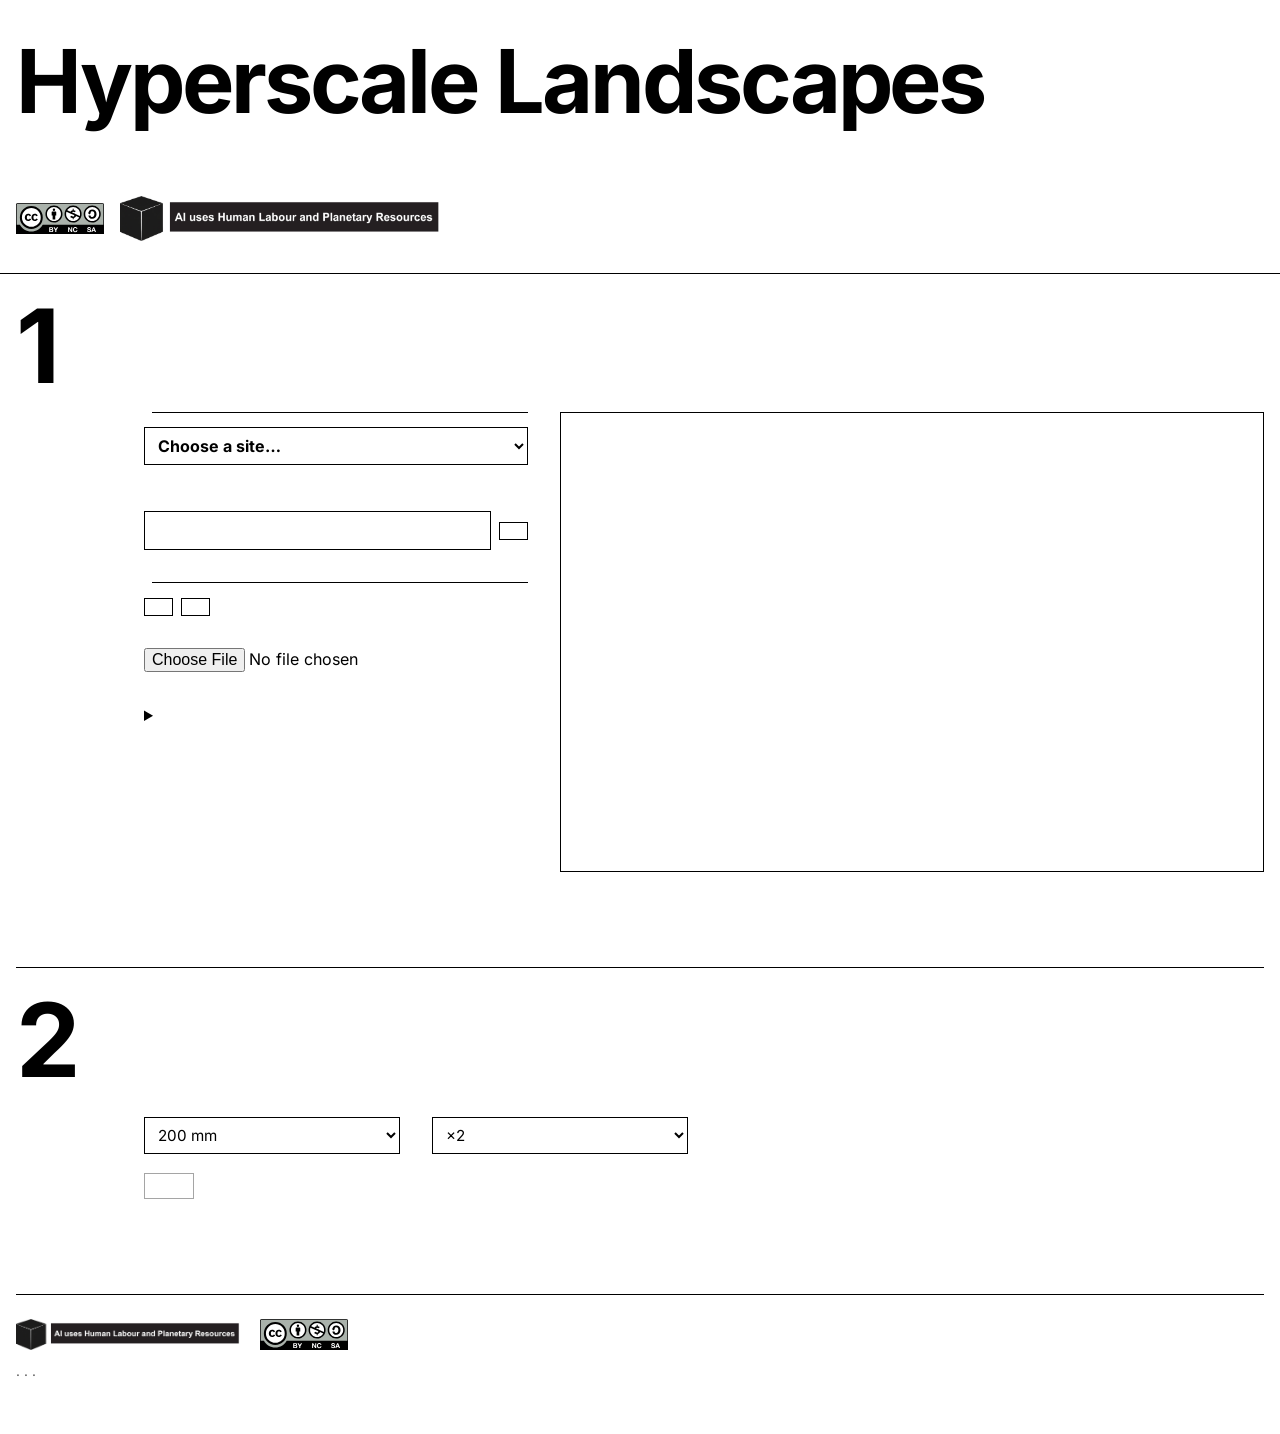
==== commit fac73c86: "Geology wall labels by legend toggle, signpost style; subtitle on its own line Geology toggle labels" ====
--- a/web/index.html
+++ b/web/index.html
@@ -22,7 +22,7 @@
 <a class="skip" href="#main">Skip to content</a>
 <header class="site">
   <h1 data-i18n="app.title">Hyperscale Landscapes</h1>
-  <p data-i18n="app.tagline"></p>
+  <p><span data-i18n="app.tagline"></span><br><span data-i18n="app.tagline2"></span></p>
   <div class="header-logos">
     <a class="cc" href="https://creativecommons.org/licenses/by-nc-sa/4.0/" rel="license"><img src="img/cc-by-nc-sa.svg" width="88" height="31" alt="Creative Commons Attribution-NonCommercial-ShareAlike 4.0 International licence"></a>
     <img class="logo" src="img/ai-planetary-resources.webp" width="2000" height="281" alt="AI uses Human Labour and Planetary Resources">
@@ -93,7 +93,7 @@
   <section class="step" id="preview" aria-labelledby="preview-h" hidden>
     <h2 id="preview-h"><span class="num" aria-hidden="true">3</span><span data-i18n="step.preview"></span></h2>
     <div id="view" class="view"></div>
-    <details class="studio-wrap" id="layers-panel" open>
+    <details class="studio-wrap" id="layers-panel">
       <summary>Layers, surface and background</summary>
       <p class="hint layers-note">Options to change how the model is drawn on screen as well as in exported or download images. Files for 3D printing are not affected.</p>
       <div class="layers layers-panel">
@@ -110,15 +110,15 @@
         </div>
       </div>
     </details>
-    <details class="studio-wrap" id="geology-panel" open hidden>
-      <summary>Geology legend</summary>
+    <details class="studio-wrap" id="geology-panel" hidden>
+      <summary>Geology legends</summary>
       <div id="geology-slot"></div>
     </details>
     <details class="studio-wrap" id="data-notes">
       <summary>Data notes</summary>
       <p id="caption" class="caption"></p>
     </details>
-    <details class="studio-wrap" open>
+    <details class="studio-wrap">
       <summary>Studio: camera, light and model</summary>
       <div id="studio"></div>
     </details>
@@ -144,7 +144,7 @@
     <h2 id="export-h"><span class="num" aria-hidden="true">4</span><span data-i18n="step.export"></span></h2>
     <label class="print-colours"><span data-i18n="size.preset"></span>
       <select name="preset" id="preset" form="options"></select></label>
-    <p class="hint">How the 3MF is split into coloured parts, one per filament. The shape is the same in every set; Studio's <em>Print colours</em> shows the choice on screen.</p>
+    <p class="hint">Options change how the 3MF print file is split into coloured parts, one per filament. The shape is the same in every set; Studio's <em>Print colours</em> shows the choice on screen.</p>
     <div class="inline downloads">
       <button type="button" id="dl-3mf" class="primary" data-i18n="export.3mf"></button>
       <button type="button" id="dl-stl" data-i18n="export.stl"></button>
@@ -175,6 +175,7 @@
     <a href="https://creativecommons.org/licenses/by-nc-sa/4.0/" rel="license"><img src="img/cc-by-nc-sa.svg" width="88" height="31" alt="Creative Commons Attribution-NonCommercial-ShareAlike 4.0 International licence"></a>
   </p>
   <p data-i18n="footer.licence"></p>
+  <p class="credits" data-i18n="footer.credits"></p>
   <p><span data-i18n="footer.attr"></span> · <a href="privacy.html" data-i18n="footer.privacy"></a> ·
      <a href="https://github.com/jamiejcross/hyperscale-landscapes/blob/main/DATA_LICENCES.md" data-i18n="footer.sources"></a> ·
      <a href="https://github.com/jamiejcross/hyperscale-landscapes" data-i18n="footer.code"></a></p>
--- a/web/css/app.css
+++ b/web/css/app.css
@@ -168,6 +168,7 @@
 
 footer.site { padding-top: 1.5rem; padding-bottom: 3rem; font-size: .85rem; color: var(--grey); }
 footer.site p { margin: 0; max-width: none; }
+footer.site p.credits { margin: .75rem 0; max-width: none; }
 header.site .cc { display: block; flex: none; }
 header.site .cc img, footer.site .logos a img { display: block; width: 88px; height: 31px; }
 footer.site .logos { display: flex; flex-wrap: wrap; align-items: center; gap: 1.25rem; margin-bottom: 1rem; }
@@ -187,14 +188,18 @@
 #layer-list .range input { flex: 1; min-width: 6rem; }
 #layer-list .check.sub { margin-left: 1.6rem; font-size: .85rem; }
 
-/* Geology legend in the studio (subsurface Stage 4) */
-.geo-legend h3 { text-transform: none; letter-spacing: 0; font-size: 11px; font-weight: 700; margin: 9px 0 3px; color: #5c5c5c; }
-.geo-row { display: flex; gap: 7px; align-items: flex-start; font-size: 11.5px; line-height: 1.3; margin: 4px 0; }
-.geo-row img, .geo-row svg { flex: none; margin-top: 1px; }
+/* Geology legends (Geology; British Geological Survey), in the mine signposts'
+   font and style throughout: the name in bold, a second line in grey (pits.js) */
+.geo-legend { font-family: 'DejaVu Sans', Helvetica, Arial, sans-serif; }
+.geo-legend h3, .geo-legend h4 { font-family: inherit; text-transform: none; letter-spacing: 0; font-weight: 700; }
+.geo-legend h3.geo-group { font-size: .95rem; color: #000; margin: 10px 0 2px; }
+.geo-legend h4 { font-size: .8rem; color: #5a5248; margin: 8px 0 3px; }
+.geo-row { display: flex; gap: 7px; align-items: flex-start; font-size: .85rem; line-height: 1.3; margin: 5px 0; }
+.geo-row b { display: block; font-weight: 700; color: #000; }
+.geo-row small { display: block; font-size: .78rem; color: #5a5248; }
+.geo-row img, .geo-row svg { flex: none; margin-top: 2px; }
 .geo-legend .hint { margin: 4px 0; }
-/* the geology legend under the preview: two columns, the fieldset's own frame dropped */
+/* the geology legends under the preview: two columns, the fieldset's own frame dropped */
 #geology-slot fieldset { border: 0; padding: 0; margin: .5rem 0 0; }
 #geology-slot fieldset > legend { display: none; }
 .geo-cols { display: grid; grid-template-columns: repeat(auto-fit, minmax(16rem, 1fr)); gap: 0 2rem; }
-.geo-cols .geo-row { font-size: .85rem; }
-.geo-cols h3 { font-size: .8rem; }
